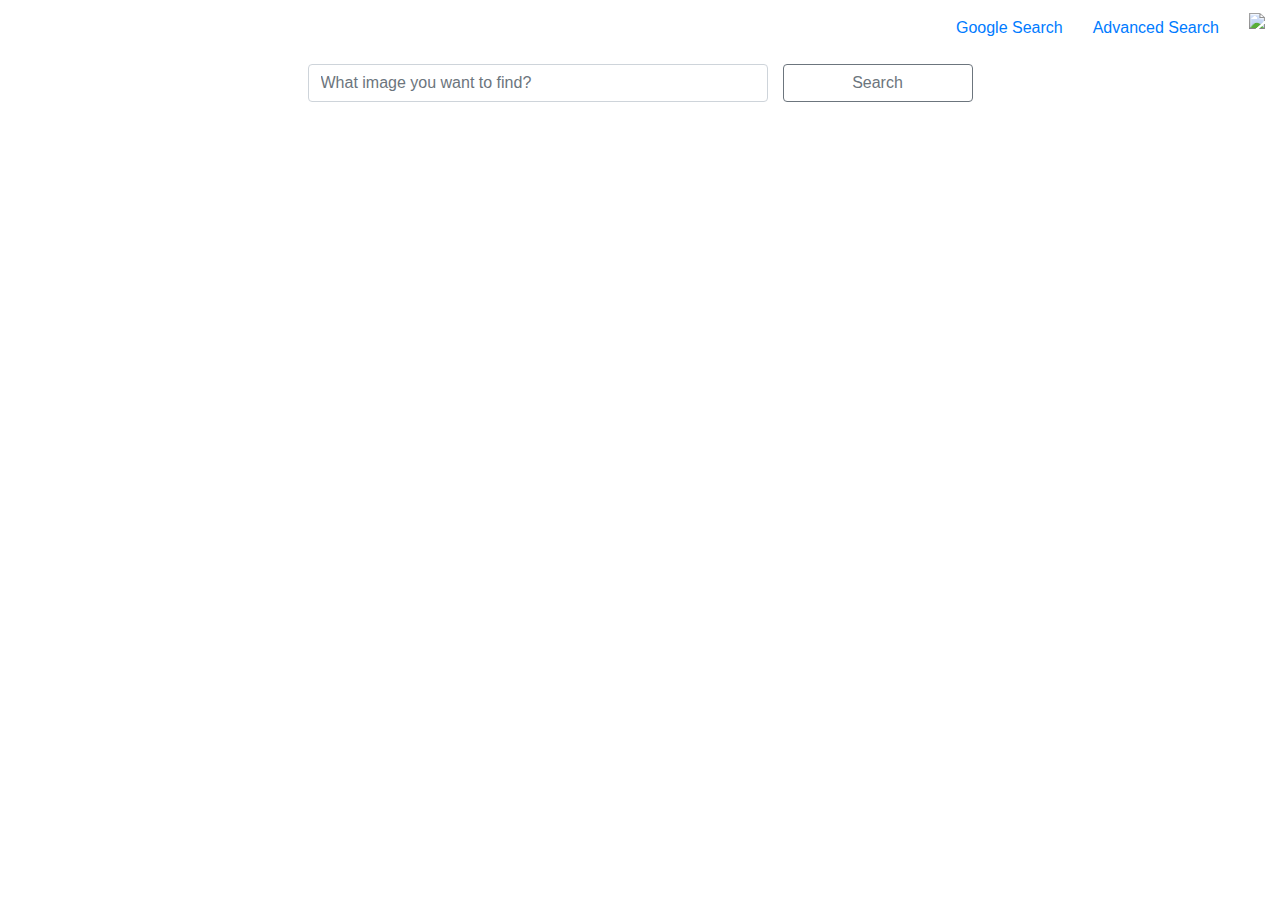
==== images.html @ 2db1ba65 "Mobile-friendly" ====
<!doctype html>
<html lang="en">

<head>
    <title>Roz Engine</title>
    <!-- Required meta tags -->
    <meta charset="utf-8">
    <meta name="viewport" content="width=device-width, initial-scale=1, shrink-to-fit=no">
    <link rel="stylesheet" href="index.css">
    <link rel="stylesheet" href="css/ionicons.min.css">
    <link rel="stylesheet" href="css/style.css">
    <!-- Bootstrap CSS -->
    <link rel="stylesheet" href="https://stackpath.bootstrapcdn.com/bootstrap/4.3.1/css/bootstrap.min.css"
        integrity="sha384-ggOyR0iXCbMQv3Xipma34MD+dH/1fQ784/j6cY/iJTQUOhcWr7x9JvoRxT2MZw1T" crossorigin="anonymous">
</head>

<body>
    <div class="container mr-0 mt-2">
        <div class="row">
            <!-- ml-auto makes the columns right justified -->
            <div class="col-auto ml-auto mt-2">
                <div class="upper-nav">
                    <a href="index.html">Google Search</a>
                </div>
            </div>
            <div class="col-auto mt-2">
                <div class="upper-nav">
                    <a href="advanced.html">Advanced Search</a>
                </div>
            </div>
            <div class="col-auto mt-0">
                <img src="avatar.png" width="35px">
            </div>

        </div>
    </div>
    <!-- w-50 makes the container wrap %50 -->
    <div class="container w-100 h-100">
        <form action="https://www.google.com/search" class="h-100">
            <div class="main-search h-100 ">
                <!-- first row occupies first 50% height, second row gets the rest
                column is align-self-end so that it appears at the bottom of 50% -->
                <div class="row">
                    <!-- d-flex justify-content-* is used to justify content at desired positions -->
                    <div class="col-12  d-flex justify-content-center">
                        <div id="logo">
                            <a href="index.html">
                                <img src="logo.png"
                                    class="img-fluid ${3|rounded-top,rounded-right,rounded-bottom,rounded-left,rounded-circle,|}"
                                    alt="">
                            </a>
                        </div>
                    </div>
                </div>
                <div class="row">
                    <div class="col-lg-5 col-12 ml-auto m-0 pl-0 mb-3">
                        <div class="row d-flex justify-content-center">
                            <div class="col-lg-12 col-10">
                                <div id="search_input">
                                    <input type="text" placeholder="What image you want to find?" class="form-control" name="q"
                                        id="search" aria-describedby="helpId">
                                    <input type="text" name="tbm" value="isch" hidden> 
                                </div>
                            </div>
                        </div>
                    </div>
                    <div class="col-lg-2 col-12 mr-lg-auto pl-0 pr-0 ">
                        <div class="row d-flex justify-content-center">
                            <div class="col-lg-12 col-4">
                                <div id="button">
                                    <button type="submit"
                                        class="btn mb-2 mb-md-0 btn-outline-secondary btn-block">Search</button>
                                </div>
                            </div>
                        </div>  
                    </div>

                </div>
            </div>
        </form>
    </div>
    
    <!-- Optional JavaScript -->
    <!-- jQuery first, then Popper.js, then Bootstrap JS -->
    <script src="https://code.jquery.com/jquery-3.3.1.slim.min.js"
        integrity="sha384-q8i/X+965DzO0rT7abK41JStQIAqVgRVzpbzo5smXKp4YfRvH+8abtTE1Pi6jizo"
        crossorigin="anonymous"></script>
    <script src="https://cdnjs.cloudflare.com/ajax/libs/popper.js/1.14.7/umd/popper.min.js"
        integrity="sha384-UO2eT0CpHqdSJQ6hJty5KVphtPhzWj9WO1clHTMGa3JDZwrnQq4sF86dIHNDz0W1"
        crossorigin="anonymous"></script>
    <script src="https://stackpath.bootstrapcdn.com/bootstrap/4.3.1/js/bootstrap.min.js"
        integrity="sha384-JjSmVgyd0p3pXB1rRibZUAYoIIy6OrQ6VrjIEaFf/nJGzIxFDsf4x0xIM+B07jRM"
        crossorigin="anonymous"></script>
</body>

</html>
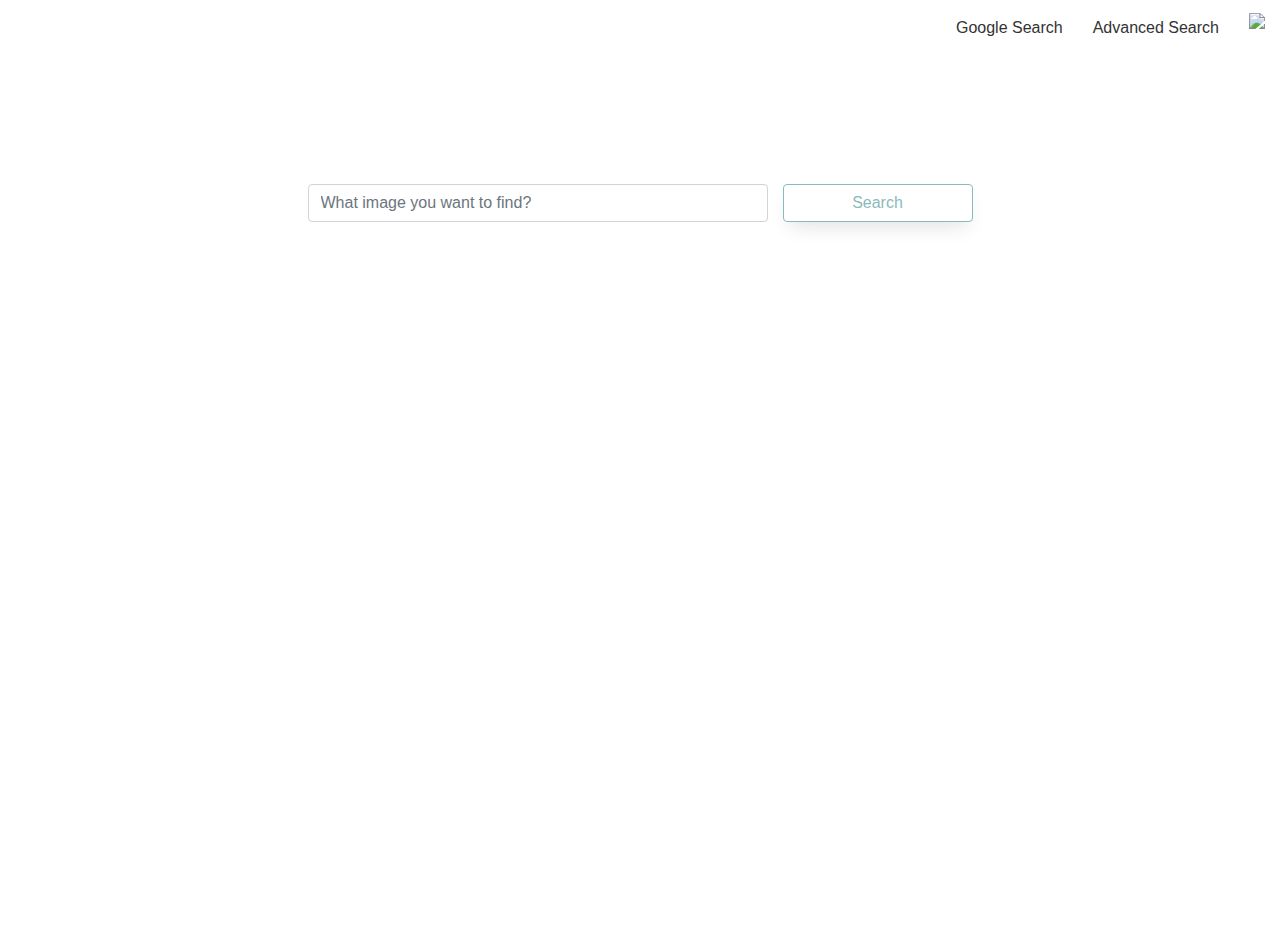
==== commit 6ef5f709: "Fix comments" ====
--- a/images.html
+++ b/images.html
@@ -29,23 +29,20 @@
                 </div>
             </div>
             <div class="col-auto mt-0">
-                <img src="avatar.png" width="35px">
+                <img src="./media/avatar.png" width="35px">
             </div>
 
         </div>
     </div>
-    <!-- w-50 makes the container wrap %50 -->
     <div class="container w-100 h-100">
         <form action="https://www.google.com/search" class="h-100">
             <div class="main-search h-100 ">
-                <!-- first row occupies first 50% height, second row gets the rest
-                column is align-self-end so that it appears at the bottom of 50% -->
                 <div class="row">
                     <!-- d-flex justify-content-* is used to justify content at desired positions -->
                     <div class="col-12  d-flex justify-content-center">
                         <div id="logo">
                             <a href="index.html">
-                                <img src="logo.png"
+                                <img src="./media/logo.png"
                                     class="img-fluid ${3|rounded-top,rounded-right,rounded-bottom,rounded-left,rounded-circle,|}"
                                     alt="">
                             </a>
--- a/index.css
+++ b/index.css
@@ -0,0 +1,59 @@
+html,body { height: 100%; width:100% ;margin: 0;padding: 0; overflow-y: hidden;}
+
+.upper-nav li{
+    font-family: Arial, Helvetica, sans-serif ;
+    font-size: 0.95rem ;
+    font-weight: 500 ;
+}
+a, a:hover, a:focus, a:active {
+    text-decoration: none;
+    color: rgb(51, 51, 51) !important;
+}
+
+.main-search{
+    padding-top:120px;
+}
+
+#logo img{
+    margin-bottom: 10px;
+    width: 350px;
+}
+
+#button{
+    text-align: left;
+}
+
+
+form{
+    font-family: Google Sans Text,arial,sans-serif;
+}
+
+.advanced-search-text{
+    margin-left: 45px;
+    margin-top: 3%;
+    color:rgb(34, 34, 34);
+    font-size: 1.3rem;
+    font-family: inherit;
+    font-weight: 480;
+    color: #8bbabb;
+    
+}
+@media only screen and (max-width: 600px){
+    .advanced-search-text{
+        margin-top: 10%; 
+    }
+}
+
+.find-pages-text{
+    font-size: 1rem;
+    font-weight: 530;
+    margin-bottom: 20px;
+    font-style: italic;
+}
+.row:before, .row:after{
+    display: none;
+  }
+
+
+
+
